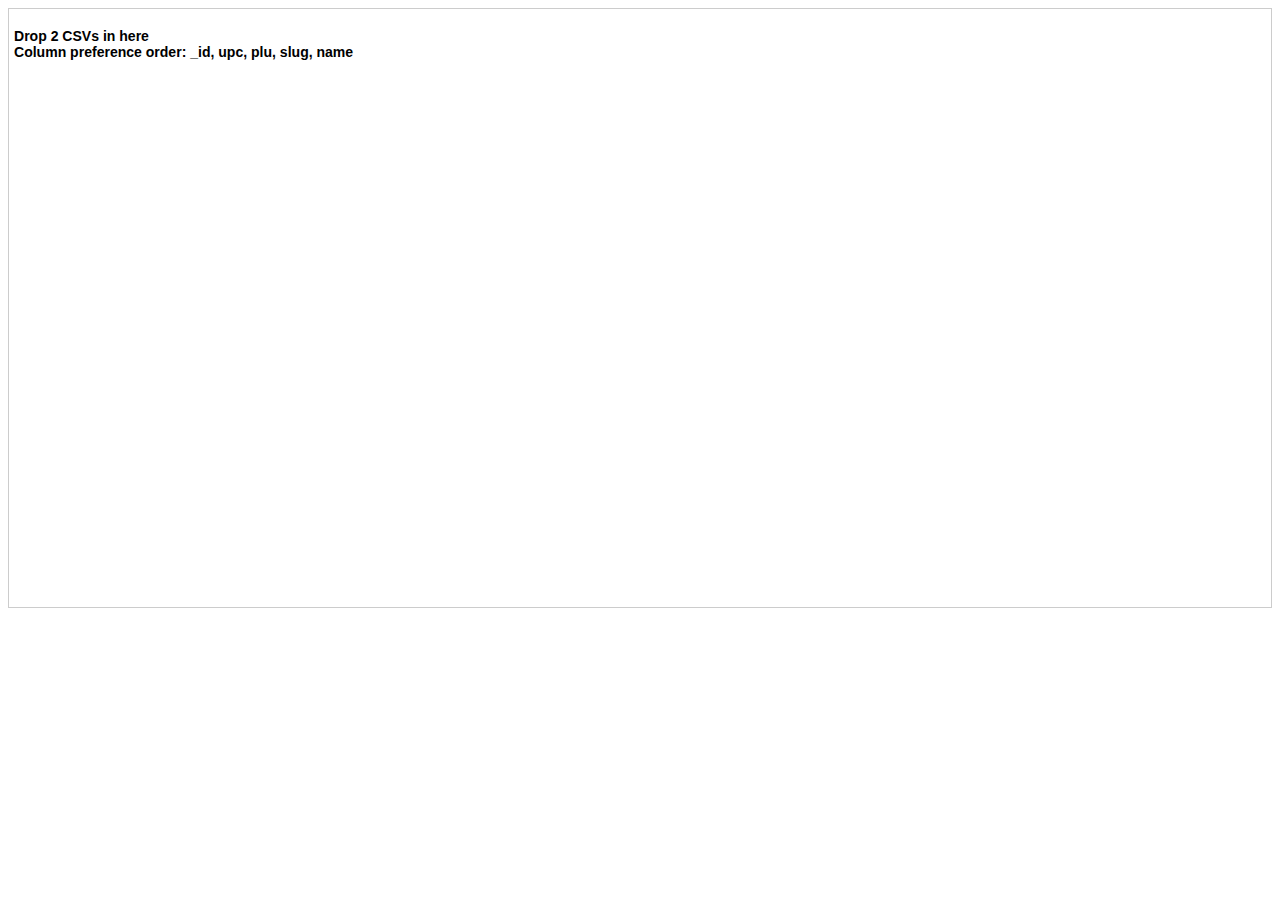
==== csv-diff.html @ 87d02fc4 "Add files via upload" ====
<!DOCTYPE html>
<html>
<head>
    <title>CSV diff</title>
    <style>
        * { box-sizing: border-box; }

        body {
            border: 1px solid #ccc;
            min-height: 600px;
            font-family: tahoma, arial;
            font-size: 12px;
            overflow: auto;
            min-width: 768px;
            padding: 5px;
        }

        a { color: #006ef1; }
        a:hover { color: crimson; }

        .drag-over { background: lightgreen; }

        #table {
            display: flex;
        }

        .stats + .stats {
            border-left: 2px solid #ccc;
            margin-left: 5px;
            padding-left: 5px;
        }

        tr:nth-child(2n) {
            background-color: lightblue;
        }
    </style>
</head>
<body
    ondragover="event.preventDefault(); this.classList.add('drag-over');"
    ondragstart="event.preventDefault()"
    ondragenter="event.preventDefault()"
    ondragend="event.preventDefault(); this.classList.remove('drag-over')"
    ondragleave="event.preventDefault(); this.classList.remove('drag-over')"
    ondrop="handleDrop(event); this.classList.remove('drag-over')"
>

    <h3 id='description'>Drop 2 CSVs in here</h3>

    <div id="table-filter"></div>
    <h1 id="title"></h1>
    <div id="table"></div>

    <script>
        'use strict';

        const NULL_VALUE = '__blank__';
        const KEY_PREFERENCE = ['_id', 'upc', 'plu', 'slug', 'name'];

        let data = null;

        const init = () => {
            $('#description').innerHTML += `<div>Column preference order: ${KEY_PREFERENCE.join(', ')}</div>`;
        }

        const handleDrop = event => {
            event.preventDefault();
            if (!event.dataTransfer || !event.dataTransfer.files) return;
            const [file1, file2] = event.dataTransfer.files;
            if (!file1 || !file2) return alert('Expected 2 files to be dropped at once');

            Promise.all([
                parseCSVFile(file1),
                parseCSVFile(file2),
            ])
            .then(([csv1, csv2]) => {
                let key = null;
                const check = str => {
                    if (key) return;
                    if (!csv1.header.includes(str) || !csv2.header.includes(str)) return;
                    key = str;
                };
                KEY_PREFERENCE.forEach(check);
                if (!key) return alert('Invalid header, make sure you have at least a column named: _id, slug or name');

                render(key, [
                    csvDiff({key}, csv1, csv2),
                    csvDiff({key}, csv2, csv1),
                ]);
            });
        }

        const parseCSVFile = file => new Promise((resolve, reject) => {
            const reader = new FileReader();
            reader.onload = ({target: {result}}) => {
                const csv = parseCSV(result);
                if (!csv || !csv.length || csv.length < 2) return reject('The given CSV is empty: ' + file.name);
                const header = Object.keys(csv[0]);
                resolve({
                    data: csv,
                    header,
                    name: file.name,
                    size: csv.length,
                });
            }
            reader.readAsText(file);
        });

        const makeMap = (arr, getKey) => {
            getKey = getKey || (x => x);
            const result = {};
            for (let obj of arr) result[getKey(obj)] = true;
            return result;
        }

        const csvDiff = ({key}, csv1, csv2) => {
            const getID = obj => obj[key] == null ? NULL_VALUE : obj[key];

            const data1Map = makeMap(csv1.data, getID);
            const header1Map = makeMap(csv1.header);

            const data2Map = makeMap(csv2.data, getID);
            const header2Map = makeMap(csv2.header);

            const missing = [];
            const common = [];
            for (let index = 0; index < csv1.data.length; ++index) {
                const obj = csv1.data[index];
                const id = getID(obj);
                if (data2Map[id]) {
                    common.push(Object.assign({}, obj, {'row #': index + 1}));
                    continue;
                }
                missing.push(Object.assign({}, obj, {'row #': index + 1}));
            }
            return Object.assign({}, csv1, {key, missing, common});
        }

        const render = (key, arr) => {
            $('#title').innerHTML = `Comparing based on the <b style="color:red">${key}</b> column`;
            $('#table').innerHTML = row(arr, obj => Templates.diffStats(obj));
        }

        const makeList = str => str.split('\n').map(s => s.trim());

        const $ = sel => document.querySelector(sel);
        const $$ = sel => Array.from(document.querySelectorAll(sel));

        const _downloadCache = [];
        const getDonwloadCSV = (type, name, header, list) => {
            const index = _downloadCache.length;
            _downloadCache.push({
                name: name.replace(/\.[^.]+$/, '') + `-${type}.csv`,
                header,
                list,
            });
            return `let d = _downloadCache[${index}]; downloadCSV(d.name, d.header, d.list);`;
        }

        const row = (arr, fn) => arr.map(fn).join('');
        const Templates = {
            diffStats: ({name, header, data, missing, common}) => `
                <div class="stats">
                    <h3>${name} (${data.length} rows)</h3>
                    <div>
                        ${missing.length} missing from the other file
                        <a href="javascript:void(0)" onclick="${getDonwloadCSV('missing', name, header, missing)}">(download missing)</a>
                    </div>
                    <div>
                        ${common.length} common with the other file
                        <a href="javascript:void(0)" onclick="${getDonwloadCSV('common', name, header, common)}">(download common)</a>
                    </div>
                    ${Templates.table(['row #'].concat(header), missing)}
                </div>
            `,

            table: (header, csv) => `
                <table cellspacing="0" cellpadding="0">
                    <thead>
                        <tr>${row(header, key => `<th>${key}</th>`)}</tr>
                    </thead>
                    <tbody>
                        ${row(csv, obj => `<tr class="row">
                            ${row(header, key => `<td>${obj[key] == null ? '' : obj[key]}</td>`)}
                        </tr>`)}
                    </tbody>
                </table>
            `,
        };

        const downloadCSV = (name, header, data) => {
            const getCSV = (header, arr) => {
                const stringify = str => '"' + (str == null ? '' : str).toString().replace(/"/g, '""') + '"'
                const makeRow = val => header.map(key => stringify(val[key])).join(',')
                const headerObj = {}
                header.forEach(key => { headerObj[key] = key })
                return [makeRow(headerObj)].concat(arr.map(makeRow)).join('\n')
            }
            return downloadBlob(name, 'text/csv', getCSV(header, data));
        }

        const downloadBlob = (fileName, mimeType, data) => {
            const blob = new Blob([data], {type: mimeType});
            const url = window.URL.createObjectURL(blob);
            downloadURL(url, fileName, mimeType);
            setTimeout(() => window.URL.revokeObjectURL(url), 1000);
        };

        const downloadURL = (data, fileName) => {
            const a = document.createElement('a');
            a.href = data;
            a.download = fileName;
            document.body.appendChild(a);
            a.style = 'display: none';
            a.click();
            a.remove();
        };

        const parseCSV = str => {
            str = (str || '').trim();

            const csvToArray = (strData, strDelimiter) => {
                strDelimiter = (strDelimiter || ",");
                var objPattern = new RegExp(
                    (
                        "(\\" + strDelimiter + "|\\r?\\n|\\r|^)" +
                        "(?:\"([^\"]*(?:\"\"[^\"]*)*)\"|" +
                        "([^\"\\" + strDelimiter + "\\r\\n]*))"
                    ),
                    "gi"
                );

                var arrData = [[]];
                var arrMatches = null;

                while (arrMatches = objPattern.exec( strData )){
                    var strMatchedDelimiter = arrMatches[ 1 ];
                    if (
                        strMatchedDelimiter.length &&
                        strMatchedDelimiter !== strDelimiter
                        ){
                        arrData.push( [] );

                    }

                    var strMatchedValue;
                    if (arrMatches[ 2 ]){
                        strMatchedValue = arrMatches[ 2 ].replace(
                            new RegExp( "\"\"", "g" ),
                            "\""
                            );

                    } else {
                        strMatchedValue = arrMatches[ 3 ];

                    }

                    arrData[ arrData.length - 1 ].push( strMatchedValue );
                }
                return( arrData );
            }

            const data = csvToArray(str);
            const result = [];
            for (let index = 1; index < data.length; ++index) {
                const obj = {};
                for (let headerIndex = 0; headerIndex < data[0].length; ++headerIndex) {
                    const header = data[0][headerIndex].toLowerCase();
                     obj[header] = data[index][headerIndex];
                }
                result.push(obj);
            }
            return result;
        }

        init();
    </script>

</body>
</html>
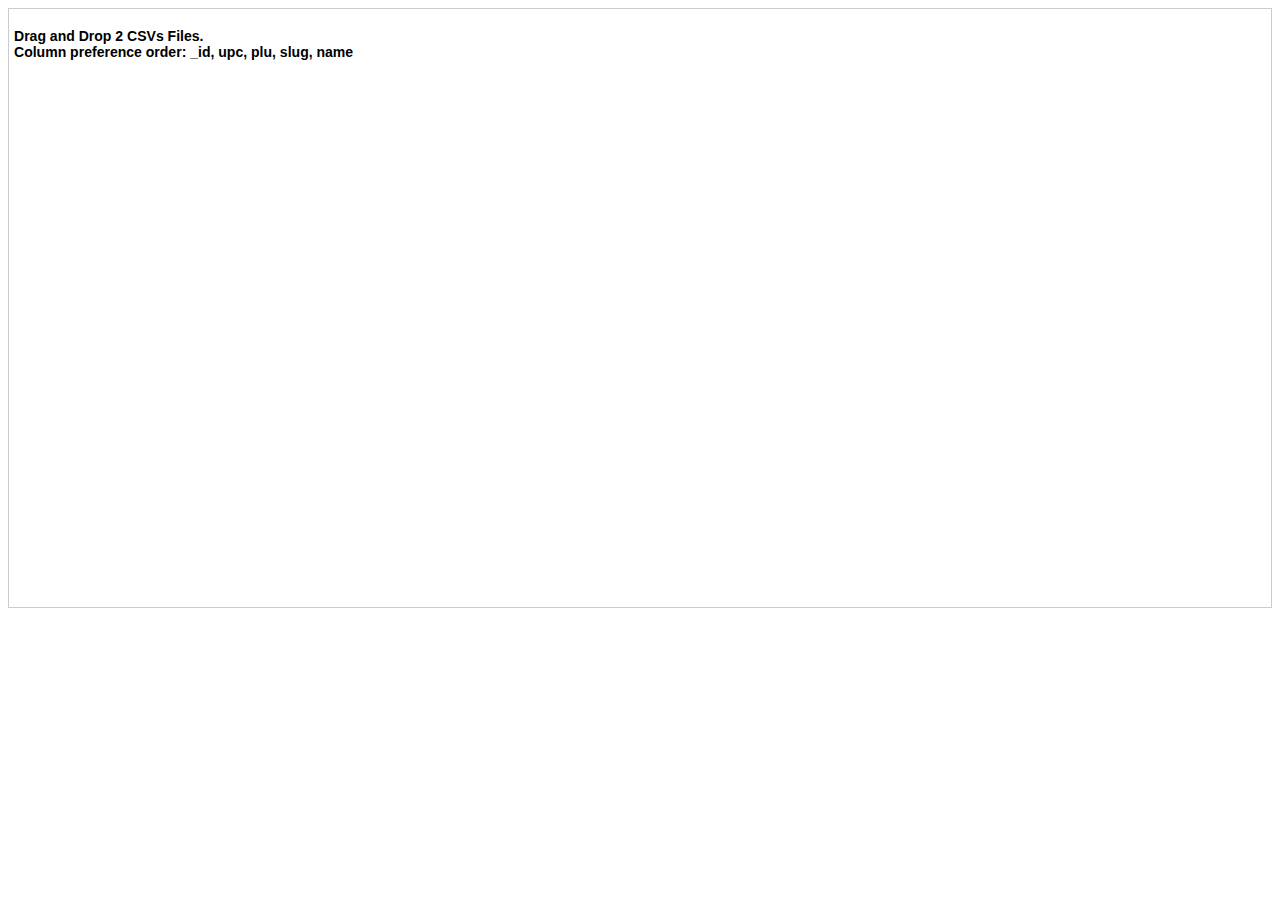
==== commit 6529d9eb: "Update csv-diff.html" ====
--- a/csv-diff.html
+++ b/csv-diff.html
@@ -44,7 +44,7 @@
     ondrop="handleDrop(event); this.classList.remove('drag-over')"
 >
 
-    <h3 id='description'>Drop 2 CSVs in here</h3>
+    <h3 id='description'>Drag and Drop 2 CSVs Files.</h3>
 
     <div id="table-filter"></div>
     <h1 id="title"></h1>
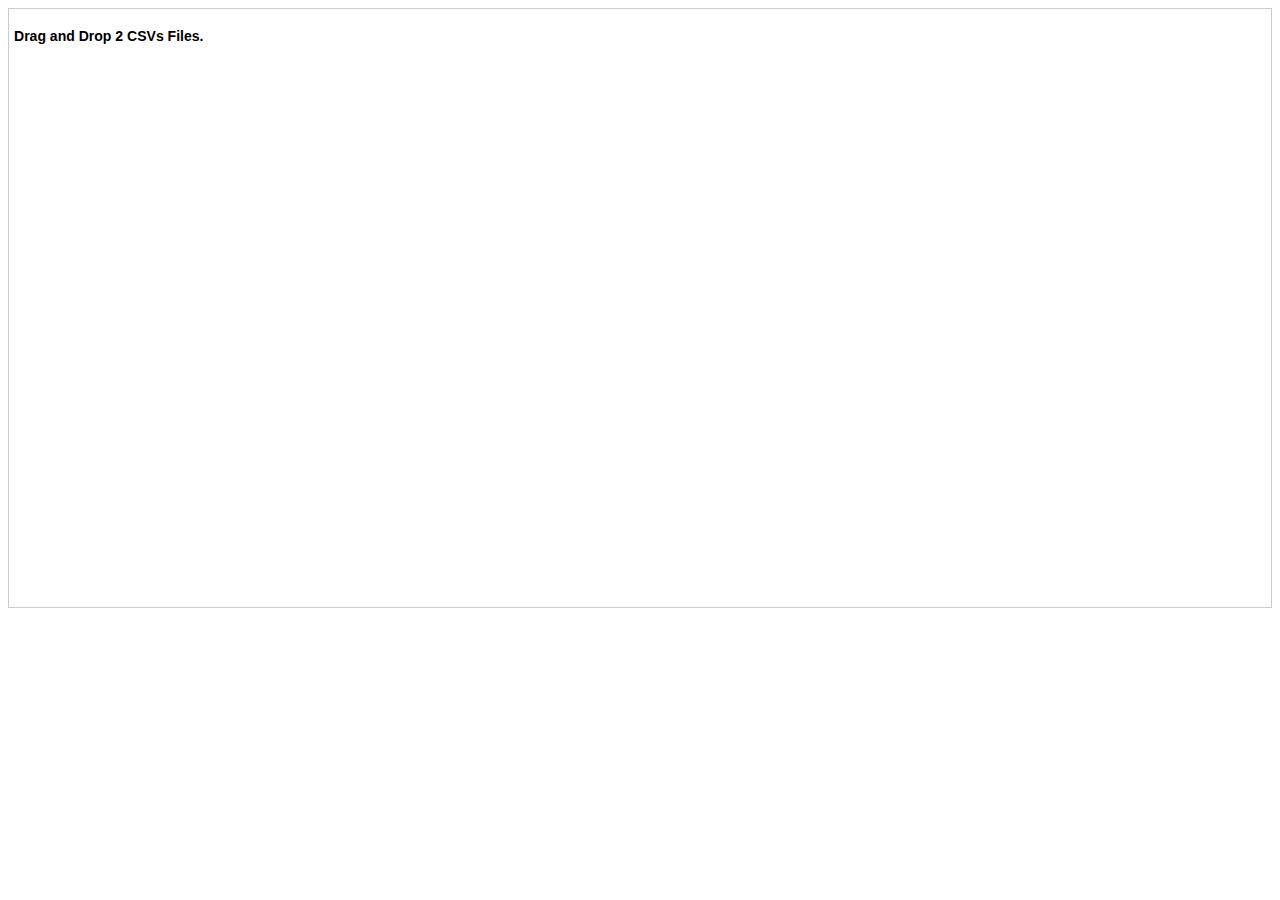
==== commit 00cbf7a3: "Update csv-diff.html" ====
--- a/csv-diff.html
+++ b/csv-diff.html
@@ -59,14 +59,14 @@
         let data = null;
 
         const init = () => {
-            $('#description').innerHTML += `<div>Column preference order: ${KEY_PREFERENCE.join(', ')}</div>`;
+            $('#description').innerHTML += `<div>Preferred order of column headres in file: ${KEY_PREFERENCE.join(', ')}</div>`;
         }
 
         const handleDrop = event => {
             event.preventDefault();
             if (!event.dataTransfer || !event.dataTransfer.files) return;
             const [file1, file2] = event.dataTransfer.files;
-            if (!file1 || !file2) return alert('Expected 2 files to be dropped at once');
+            if (!file1 || !file2) return alert('Expected 2 files, only received 1 file.);
 
             Promise.all([
                 parseCSVFile(file1),
@@ -80,7 +80,7 @@
                     key = str;
                 };
                 KEY_PREFERENCE.forEach(check);
-                if (!key) return alert('Invalid header, make sure you have at least a column named: _id, slug or name');
+                if (!key) return alert('Invalid column headers in files. Please make sure you have at least one column named with: "_id", "slug", or "name"');
 
                 render(key, [
                     csvDiff({key}, csv1, csv2),
@@ -93,7 +93,7 @@
             const reader = new FileReader();
             reader.onload = ({target: {result}}) => {
                 const csv = parseCSV(result);
-                if (!csv || !csv.length || csv.length < 2) return reject('The given CSV is empty: ' + file.name);
+                if (!csv || !csv.length || csv.length < 2) return reject('No data found in CSV file: ' + file.name);
                 const header = Object.keys(csv[0]);
                 resolve({
                     data: csv,
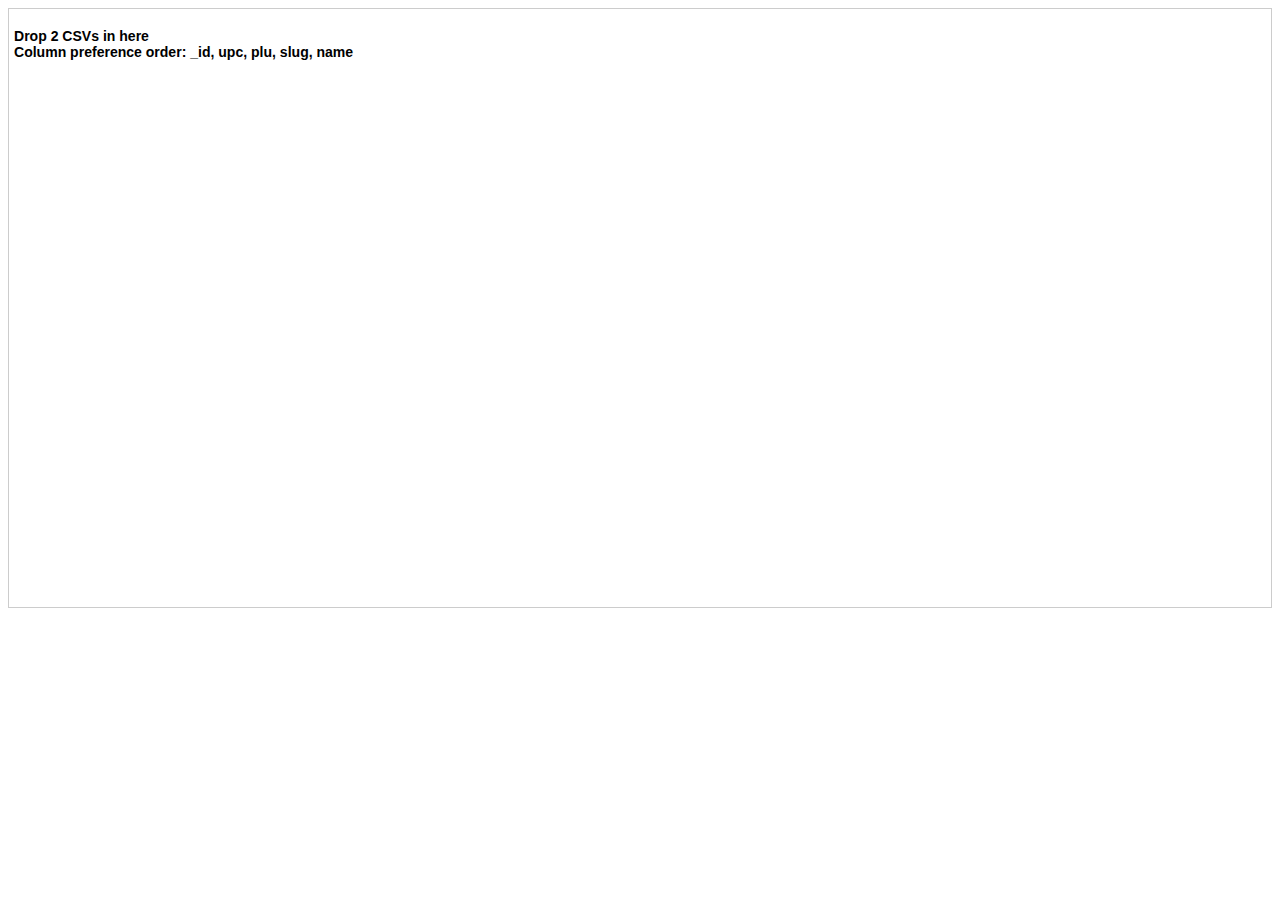
==== commit de6335b9: "Update csv-diff.html" ====
--- a/csv-diff.html
+++ b/csv-diff.html
@@ -44,7 +44,7 @@
     ondrop="handleDrop(event); this.classList.remove('drag-over')"
 >
 
-    <h3 id='description'>Drag and Drop 2 CSVs Files.</h3>
+    <h3 id='description'>Drop 2 CSVs in here</h3>
 
     <div id="table-filter"></div>
     <h1 id="title"></h1>
@@ -59,14 +59,14 @@
         let data = null;
 
         const init = () => {
-            $('#description').innerHTML += `<div>Preferred order of column headres in file: ${KEY_PREFERENCE.join(', ')}</div>`;
+            $('#description').innerHTML += `<div>Column preference order: ${KEY_PREFERENCE.join(', ')}</div>`;
         }
 
         const handleDrop = event => {
             event.preventDefault();
             if (!event.dataTransfer || !event.dataTransfer.files) return;
             const [file1, file2] = event.dataTransfer.files;
-            if (!file1 || !file2) return alert('Expected 2 files, only received 1 file.);
+            if (!file1 || !file2) return alert('Expected 2 files to be dropped at once');
 
             Promise.all([
                 parseCSVFile(file1),
@@ -80,7 +80,7 @@
                     key = str;
                 };
                 KEY_PREFERENCE.forEach(check);
-                if (!key) return alert('Invalid column headers in files. Please make sure you have at least one column named with: "_id", "slug", or "name"');
+                if (!key) return alert('Invalid header, make sure you have at least a column named: _id, slug or name');
 
                 render(key, [
                     csvDiff({key}, csv1, csv2),
@@ -93,7 +93,7 @@
             const reader = new FileReader();
             reader.onload = ({target: {result}}) => {
                 const csv = parseCSV(result);
-                if (!csv || !csv.length || csv.length < 2) return reject('No data found in CSV file: ' + file.name);
+                if (!csv || !csv.length || csv.length < 2) return reject('The given CSV is empty: ' + file.name);
                 const header = Object.keys(csv[0]);
                 resolve({
                     data: csv,
